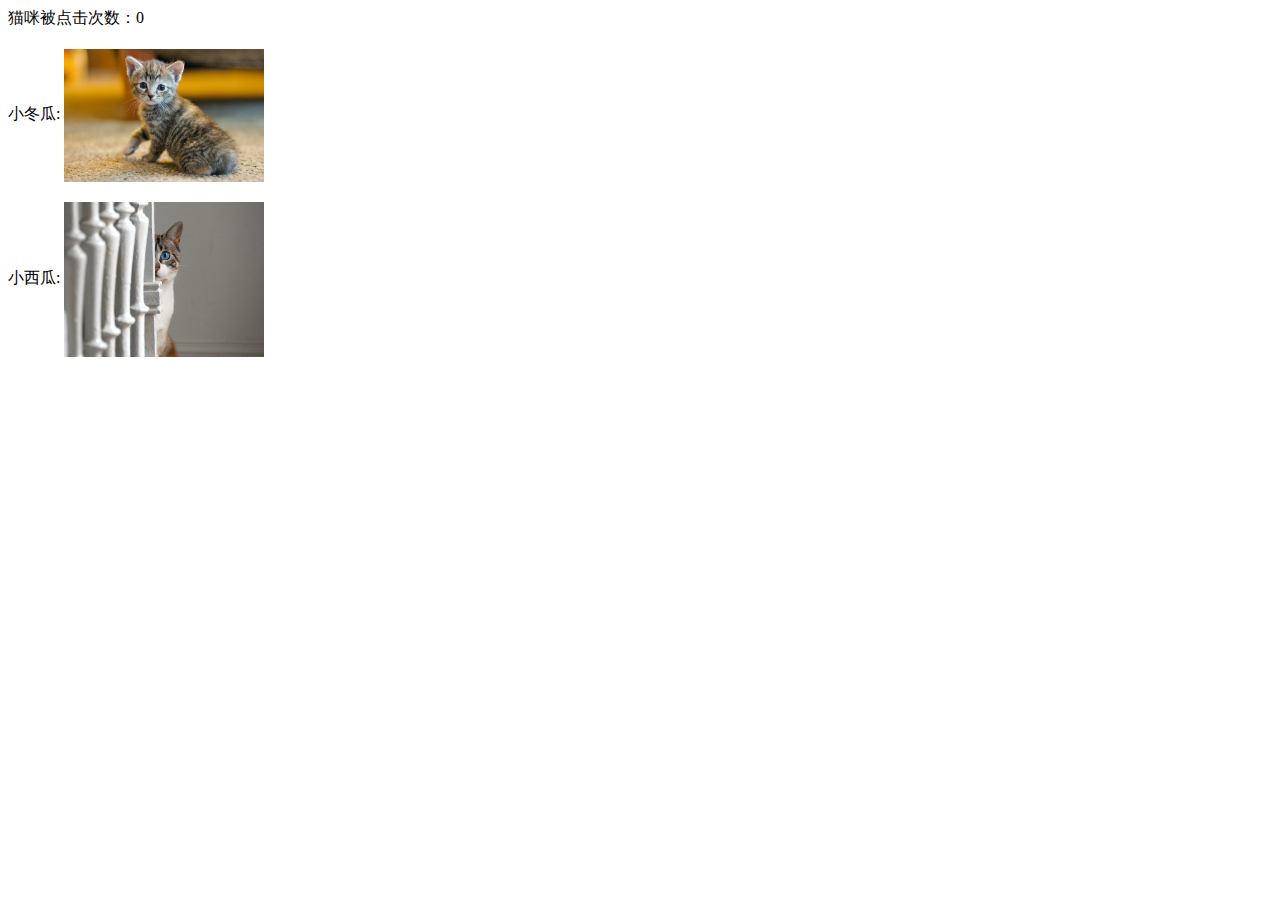
==== cat-click/index.html @ 505c8806 "cat-clicker init" ====
<!DOCTYPE html>
<html lang="en">
<head>
    <meta charset="UTF-8">
    <meta name="viewport" content="width=device-width, initial-scale=1.0">
    <meta http-equiv="X-UA-Compatible" content="ie=edge">
    <title>Document</title>
    <style>
        .cat {
            width: 200px;
            vertical-align: middle;
        }
        .catHouse {
            vertical-align: middle;
            margin-top: 20px;
        }
    </style>
</head>
<body>
    <div>
        猫咪被点击次数：<span id="clickTimes">0</span>
    </div>
    <div class="catHouse">
        小冬瓜:
        <img class="cat" src="./images//cat1.jpg" alt="">
    </div>
    <div class="catHouse">
        小西瓜:
        <img class="cat" src="./images//cat2.jpg" alt="">
    </div>

    <script>
        let clickTimes = 0;
        const cats = document.getElementsByClassName('cat');
        for (const cat of cats) {
            cat.addEventListener('click', function (e) {
                clickTimes++;
                document.querySelector('#clickTimes').innerHTML = clickTimes;
            }); 
        };
    </script>
</body>
</html>
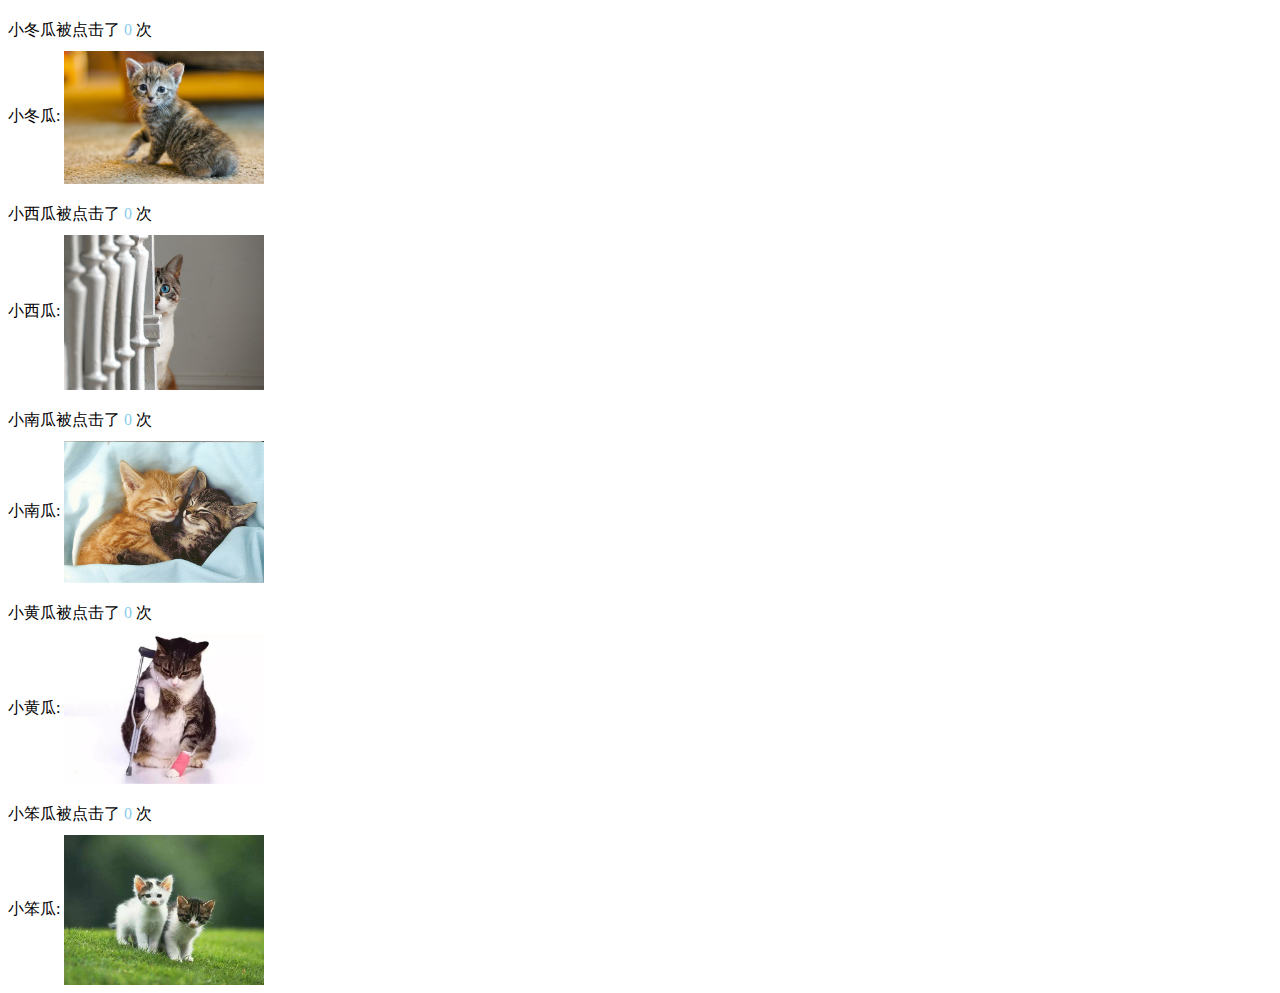
==== commit a6d120dc: "cat-clicker add to 5 cats Meow~~" ====
--- a/cat-click/index.html
+++ b/cat-click/index.html
@@ -1,24 +1,19 @@
 <!DOCTYPE html>
 <html lang="en">
+
 <head>
     <meta charset="UTF-8">
     <meta name="viewport" content="width=device-width, initial-scale=1.0">
     <meta http-equiv="X-UA-Compatible" content="ie=edge">
     <title>Document</title>
-    <style>
-        .cat {
-            width: 200px;
-            vertical-align: middle;
-        }
-        .catHouse {
-            vertical-align: middle;
-            margin-top: 20px;
-        }
-    </style>
+    <link rel="stylesheet" href="./css//index.css">
 </head>
+
 <body>
-    <div>
-        猫咪被点击次数：<span id="clickTimes">0</span>
+    <div id="ShangHai"></div>
+    <!-- <div>
+        猫咪被点击次数：
+        <span id="clickTimes">0</span>
     </div>
     <div class="catHouse">
         小冬瓜:
@@ -27,17 +22,11 @@
     <div class="catHouse">
         小西瓜:
         <img class="cat" src="./images//cat2.jpg" alt="">
-    </div>
+    </div> -->
 
-    <script>
-        let clickTimes = 0;
-        const cats = document.getElementsByClassName('cat');
-        for (const cat of cats) {
-            cat.addEventListener('click', function (e) {
-                clickTimes++;
-                document.querySelector('#clickTimes').innerHTML = clickTimes;
-            }); 
-        };
-    </script>
+    <script src="https://code.jquery.com/jquery-3.3.1.min.js" integrity="sha256-FgpCb/KJQlLNfOu91ta32o/NMZxltwRo8QtmkMRdAu8="
+        crossorigin="anonymous"></script>
+    <script src="./js/index.js"></script>
 </body>
+
 </html>--- a/cat-click/css/index.css
+++ b/cat-click/css/index.css
@@ -0,0 +1,14 @@
+.cat {
+  width: 200px;
+  vertical-align: middle;
+}
+.cat-house {
+  vertical-align: middle;
+  margin-top: 10px;
+}
+.cat-control {
+  margin-top: 20px;
+}
+.click-times {
+  color: skyblue;
+}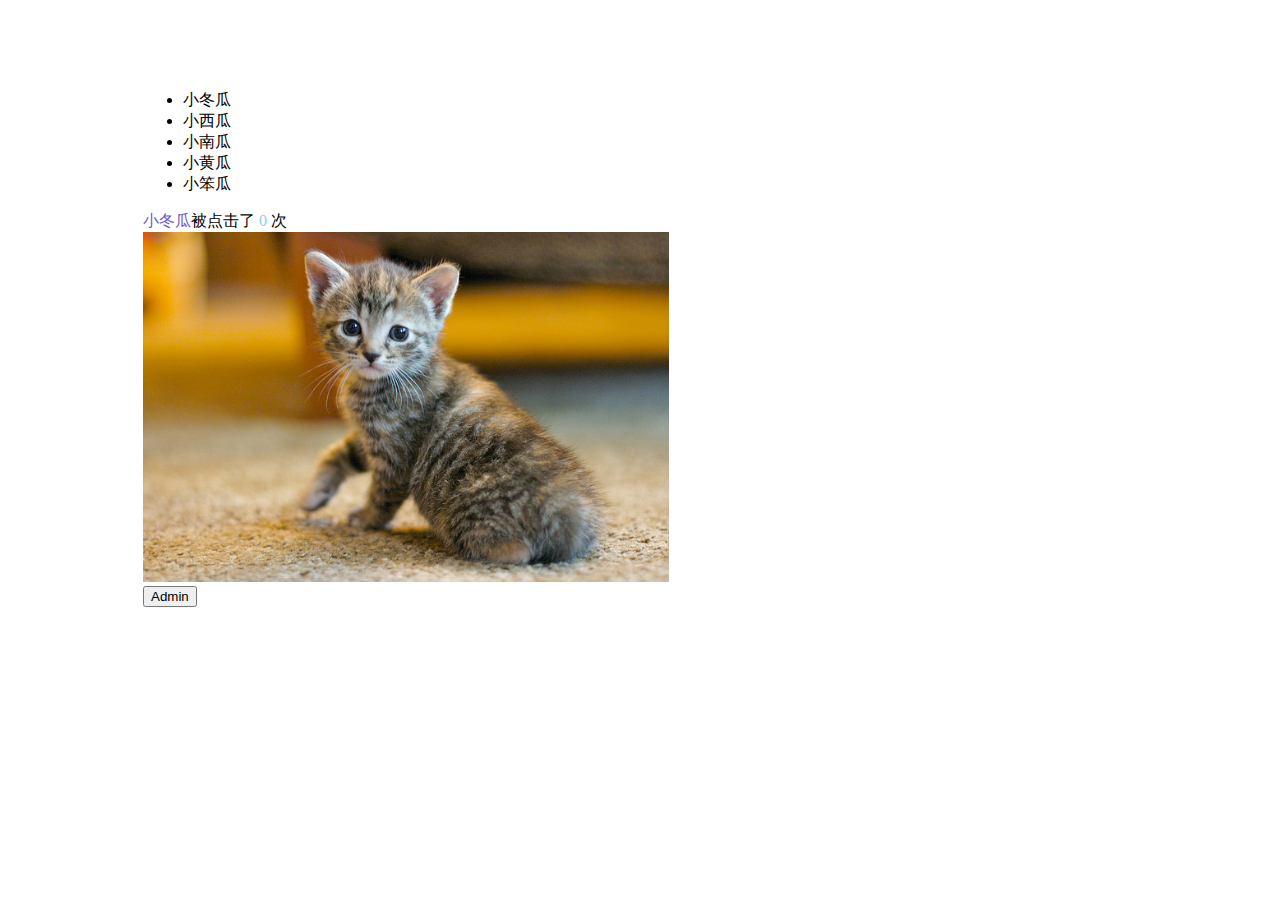
==== commit 830da615: "cat-clicker MVO" ====
--- a/cat-click/index.html
+++ b/cat-click/index.html
@@ -10,19 +10,40 @@
 </head>
 
 <body>
-    <div id="ShangHai"></div>
-    <!-- <div>
-        猫咪被点击次数：
-        <span id="clickTimes">0</span>
+    <div class="cat-house">
+        <ul id="catList"></ul>
+        <div id="catDetail">
+            <div>
+                <span class="cat-name"></span>被点击了
+                <span class="click-times"></span>
+                次
+            </div>
+            <div>
+                <img class="cat-avatar" src="">
+            </div>
+        </div>
+        <div id="edit-area">
+            <button class="admin">Admin</button>
+            <div class="form">
+                <div>
+                    <label>Name</label>
+                    <input type="text" class="form-name">
+                </div>
+                <div>
+                    <label>AvatarUrl</label>
+                    <input type="text" class="form-avatar-url">
+                </div>
+                <div>
+                    <label>ClickTimes</label>
+                    <input type="text" class="form-click-times">
+                </div>
+                <div>
+                    <button class="save">保存</button>
+                    <button class="cancel">取消</button>
+                </div>
+            </div>
+        </div>
     </div>
-    <div class="catHouse">
-        小冬瓜:
-        <img class="cat" src="./images//cat1.jpg" alt="">
-    </div>
-    <div class="catHouse">
-        小西瓜:
-        <img class="cat" src="./images//cat2.jpg" alt="">
-    </div> -->
 
     <script src="https://code.jquery.com/jquery-3.3.1.min.js" integrity="sha256-FgpCb/KJQlLNfOu91ta32o/NMZxltwRo8QtmkMRdAu8="
         crossorigin="anonymous"></script>
--- a/cat-click/css/index.css
+++ b/cat-click/css/index.css
@@ -1,14 +1,24 @@
-.cat {
-  width: 200px;
-  vertical-align: middle;
+.cat-house {
+  margin-top: 10vh;
+  margin-left: 15vh
 }
-.cat-house {
-  vertical-align: middle;
-  margin-top: 10px;
+
+.cats {
+  cursor: pointer;
 }
-.cat-control {
-  margin-top: 20px;
+
+.cat-avatar {
+  height: 350px;
 }
+
+.cat-name {
+  color: slateblue;
+}
+
 .click-times {
   color: skyblue;
+}
+
+.form {
+  display: none;
 }